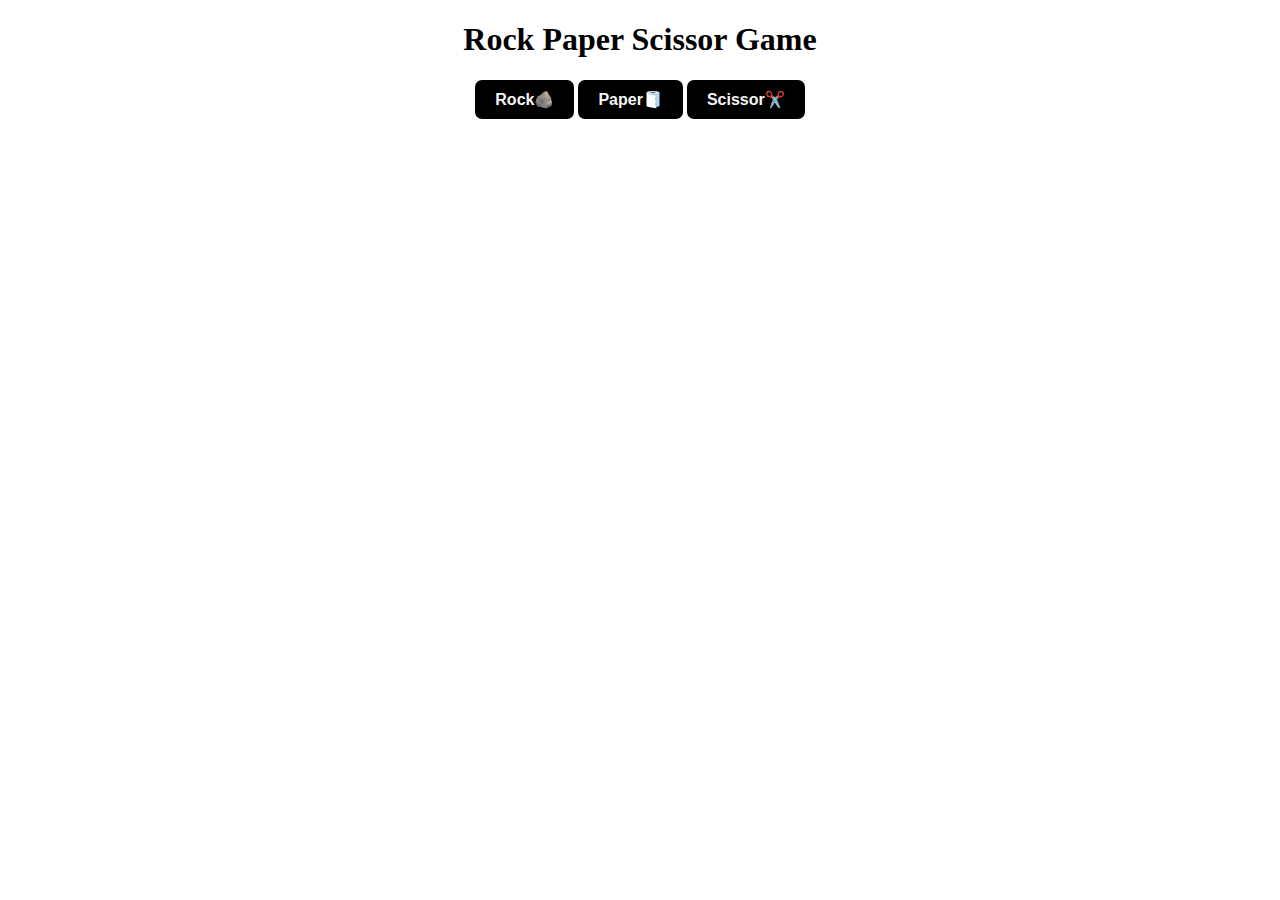
==== RockPaperScissor/index.html @ 9d672593 "adding-projects" ====
<!DOCTYPE html>
<html lang="en">
<head>
    <meta charset="UTF-8">
    <meta name="viewport" content="width=device-width, initial-scale=1.0">
    <title>Rock Paper Scissor Game</title>
    <style>
        body {
            text-align: center;
        }
        button {
            padding: 10px 20px;
            font-size: medium;
            font-weight: bold;
            background-color: black;
            color: whitesmoke;
            border-radius: 7px;
            border: none;
        }
    </style>
</head>
<body>
    <h1>Rock Paper Scissor Game</h1>
    <button onclick="
    
    let compChoice = Math.random()*3;
    let compChoiceMsg;

    let matchResult;
    
    if(compChoice <= 1) {
        matchResult = 'Match tie!';
        compChoiceMsg = 'Rock🪨';
    } else if(compChoice >1 && compChoice<=2) {
        matchResult = 'System won!';
        compChoiceMsg = 'Paper🧻';
    } else {
        matchResult = 'User Won!';
        compChoiceMsg = 'Scissor✂️';
    }

    alert(`You chose Rock🪨 \n System chose ${compChoiceMsg}\n ${matchResult}`)
    "
    >Rock🪨</button>

    <button onclick="
    compChoice = Math.random()*3;
    
    if(compChoice <= 1) {
        matchResult = 'User Won!';
        compChoiceMsg = 'Rock🪨';
    } else if(compChoice >1 && compChoice<=2) {
        matchResult = 'Match tie!';
        compChoiceMsg = 'Paper🧻';
    } else {
        matchResult = 'System Won!';
        compChoiceMsg = 'Scissor✂️';
    }

    alert(`You chose Paper🧻 \n System chose ${compChoiceMsg}\n ${matchResult}`)
    "
    >Paper🧻</button>

    <button onclick="
    compChoice = Math.random()*3;
    
    if(compChoice <= 1) {
        matchResult = 'System Won!';
        compChoiceMsg = 'Rock🪨';
    } else if(compChoice >1 && compChoice<=2) {
        matchResult = 'User tie!';
        compChoiceMsg = 'Paper🧻';
    } else {
        matchResult = 'Match tie!';
        compChoiceMsg = 'Scissor✂️';
    }

    alert(`You chose Scissor✂️ \n System chose ${compChoiceMsg}\n ${matchResult}`)
    "
    >Scissor✂️</button>
</body>
</html>
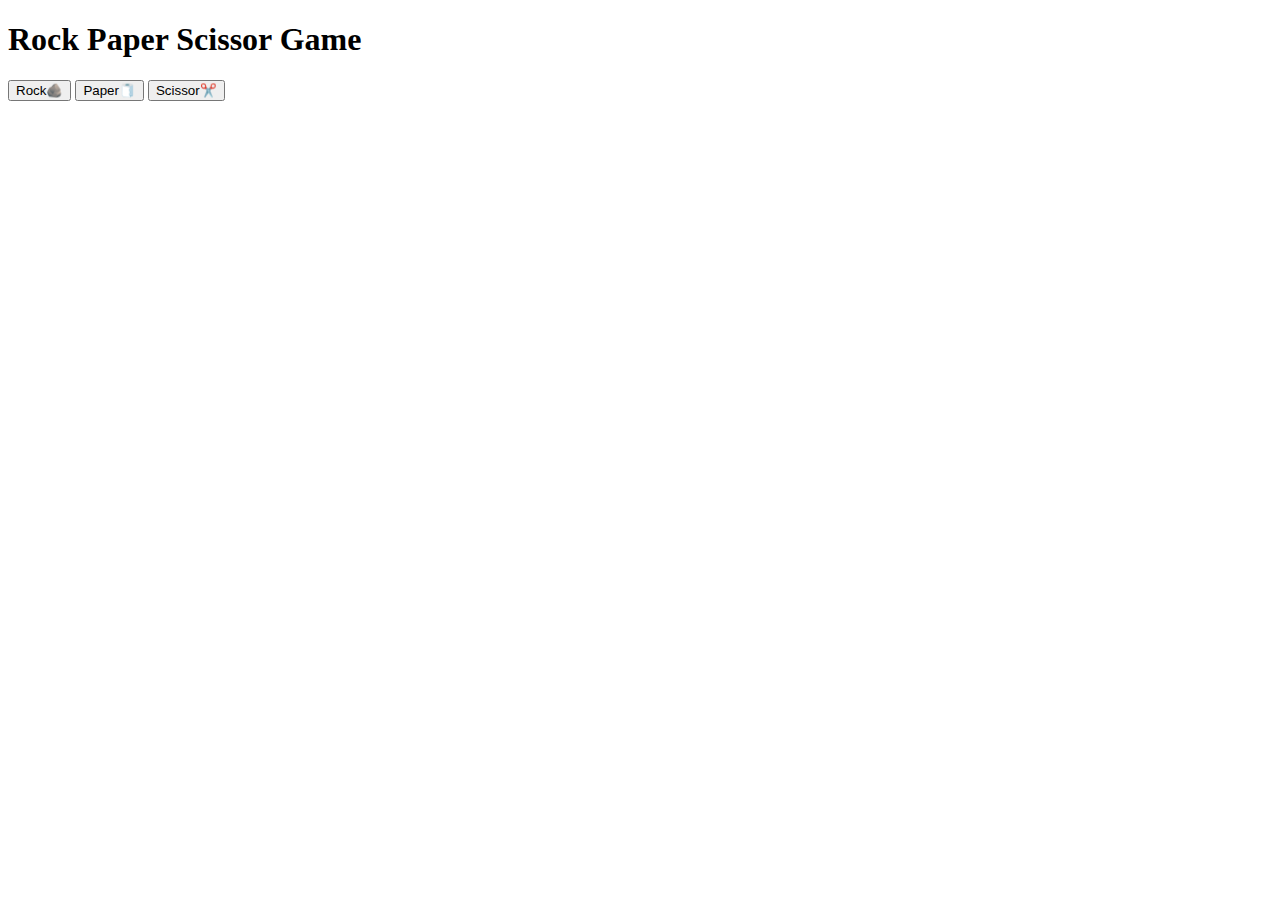
==== commit 569286c4: "seperated style" ====
--- a/RockPaperScissor/index.html
+++ b/RockPaperScissor/index.html
@@ -4,20 +4,6 @@
     <meta charset="UTF-8">
     <meta name="viewport" content="width=device-width, initial-scale=1.0">
     <title>Rock Paper Scissor Game</title>
-    <style>
-        body {
-            text-align: center;
-        }
-        button {
-            padding: 10px 20px;
-            font-size: medium;
-            font-weight: bold;
-            background-color: black;
-            color: whitesmoke;
-            border-radius: 7px;
-            border: none;
-        }
-    </style>
 </head>
 <body>
     <h1>Rock Paper Scissor Game</h1>
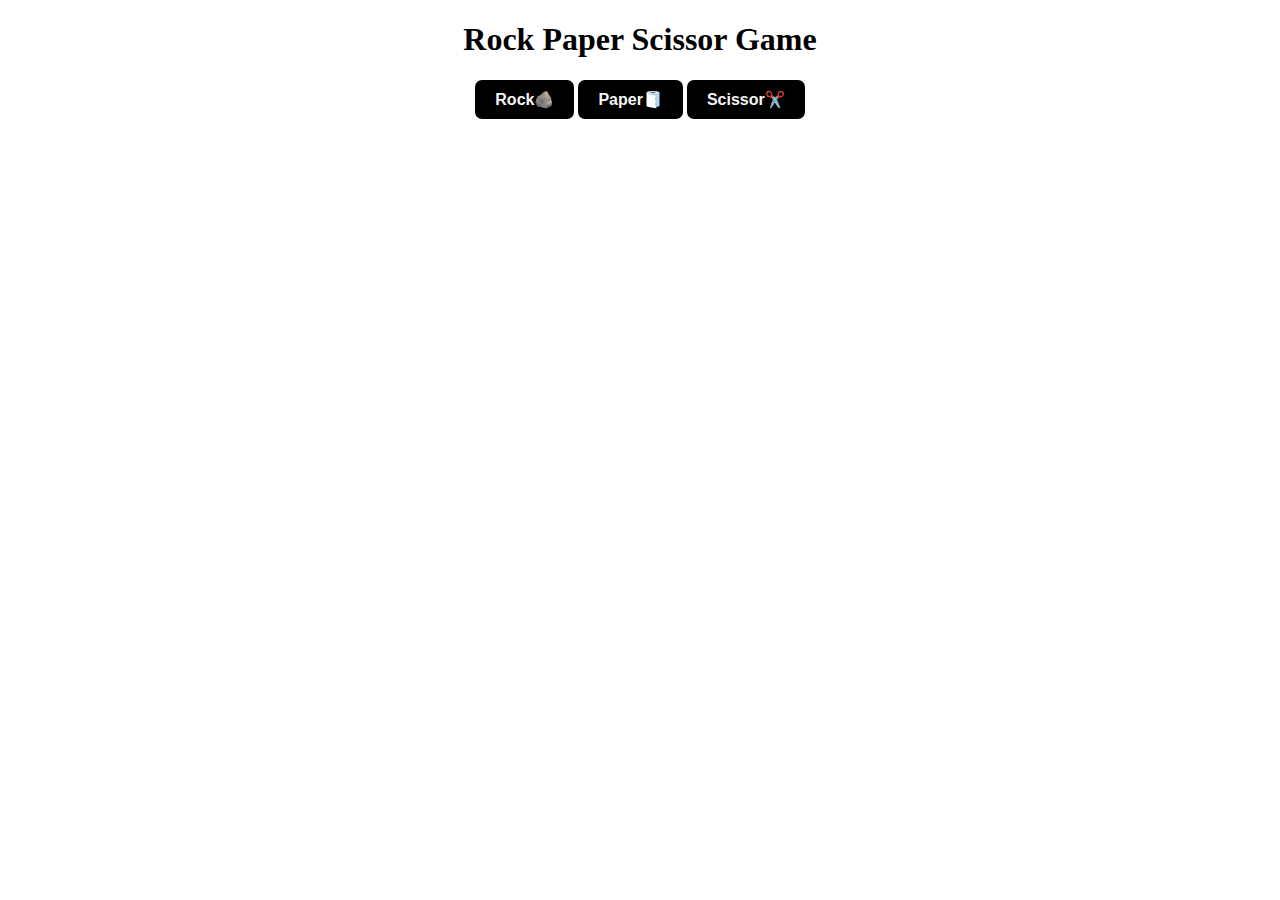
==== commit 9bae5846: "seperated style" ====
--- a/RockPaperScissor/index.html
+++ b/RockPaperScissor/index.html
@@ -4,6 +4,7 @@
     <meta charset="UTF-8">
     <meta name="viewport" content="width=device-width, initial-scale=1.0">
     <title>Rock Paper Scissor Game</title>
+    <link rel="stylesheet" href="style.css">
 </head>
 <body>
     <h1>Rock Paper Scissor Game</h1>
--- a/RockPaperScissor/style.css
+++ b/RockPaperScissor/style.css
@@ -0,0 +1,15 @@
+body {
+    box-sizing: border-box;
+    margin: 0;
+    padding: 0;
+    text-align: center;
+}
+button {
+    padding: 10px 20px;
+    font-size: medium;
+    font-weight: bold;
+    background-color: black;
+    color: whitesmoke;
+    border-radius: 7px;
+    border: none;
+}